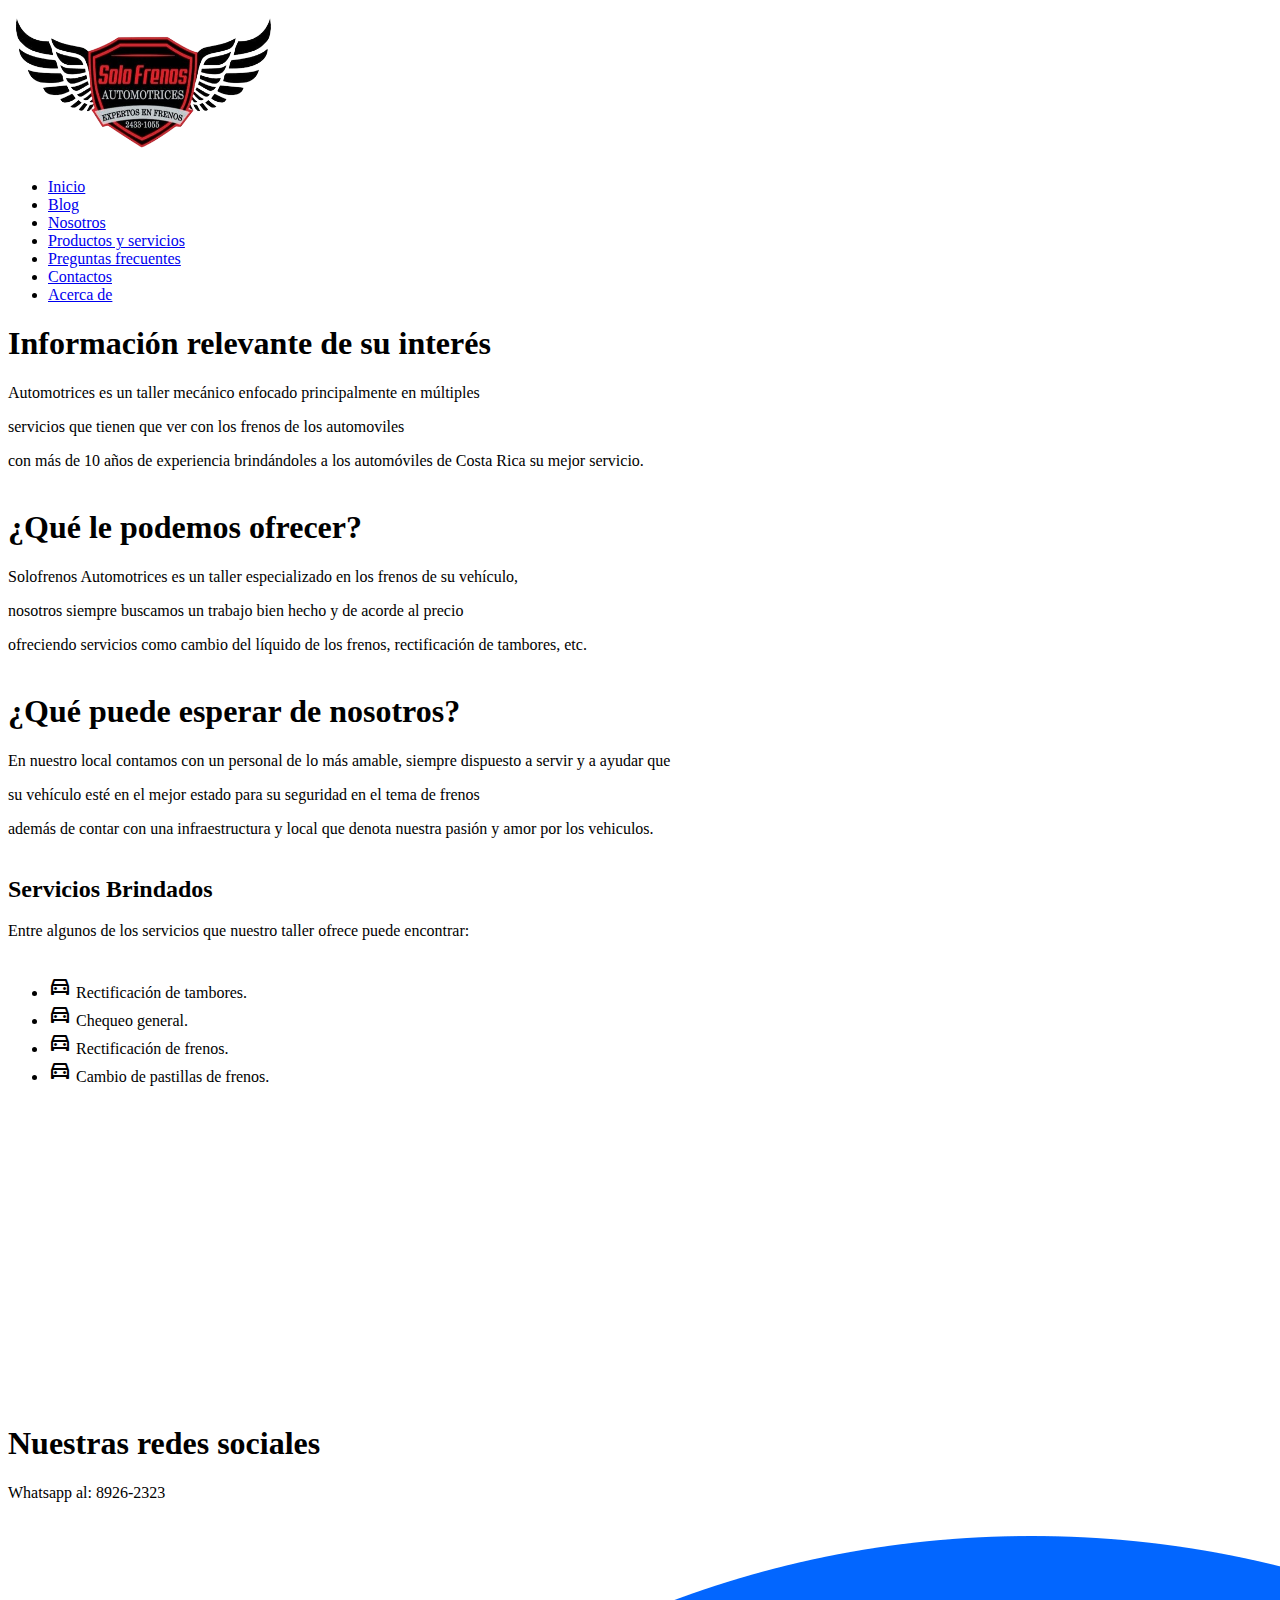
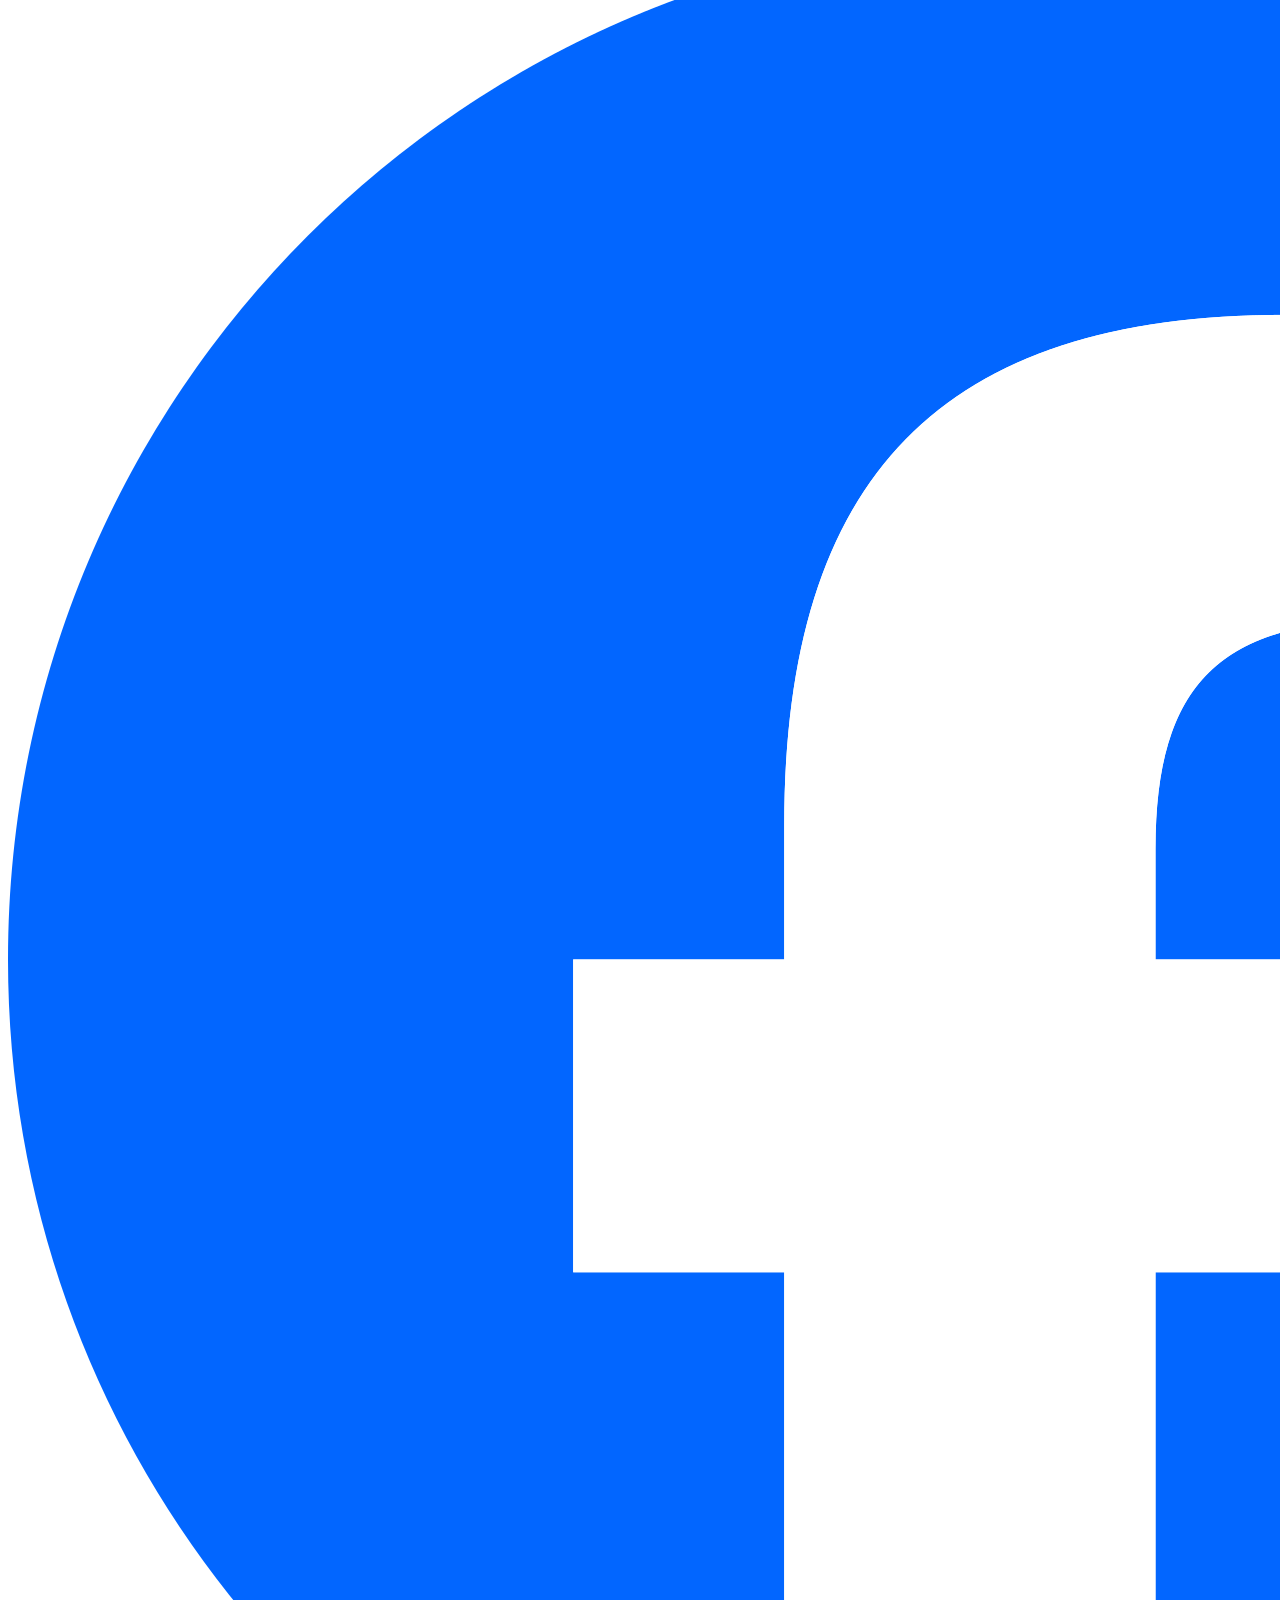
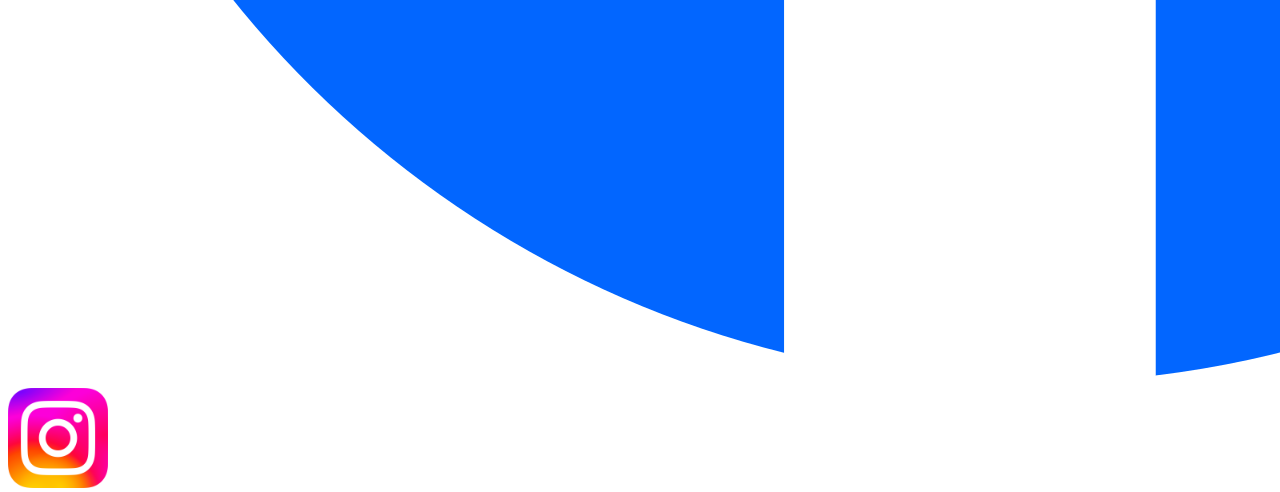
==== index.html @ 22c0dbc1 "Rename Index.html to index.html" ====
<!DOCTYPE html>
<html lang="es" style="
    height: 100%;
    overflow-x: hidden; 
">

<head>
    <meta charset="UTF-8">
    <meta name="viewport" content="width=device-width, initial-scale=1.0">
    <link href="./Css/Diseño.css" rel="stylesheet" />
    <link rel="stylesheet"
        href="https://fonts.googleapis.com/css2?family=Material+Symbols+Outlined:opsz,wght,FILL,GRAD@20..48,100..700,0..1,-50..200" />
    <title>Solofrenos Automotrices</title>
</head>

<body>
    <header>
        <nav class="Inicio"><img src="./IMG/LogoEmpresa-removebg-preview.png" alt="Logo de Solofrenos Automotrices"
                width="280" height="150"></nav>
        <nav class="Barra"></nav>
        <nav class="Menu">
            <ul>
                <li><a href="./Index.html">Inicio</a></li>
                <li><a href="./Blog.html">Blog</a></li>
                <li><a href="./Nosotros.html">Nosotros</a></li>
                <li><a href="./Productos-Y-Servicios.html">Productos y servicios</a></li>
                <li><a href="./Preguntas-Frecuentes.html">Preguntas frecuentes</a></li>
                <li><a href="./Contactos.html">Contactos</a></li>
                <li><a href="./Acerca-De.html">Acerca de</a></li>
            </ul>
        </nav>
    </header>
    <main>

        <section>

            <div class="Transparente">
                <article class="Texto">
                    <h1><b>Información relevante de su interés</b></h1>
                    <p> Automotrices es un taller mecánico enfocado principalmente en múltiples </p>
                    <p> servicios que tienen
                        que ver con los frenos de los automoviles </p>
                    <p> con más de 10 años de experiencia brindándoles a los automóviles de Costa Rica su mejor
                        servicio.<br><br> </p>
                </article>
            </div>
        </section>
        <section>
            <div class="Transparente">
                <article class="Texto">
                    <h1><b>¿Qué le podemos ofrecer?</b></h1>
                    <p>Solofrenos Automotrices es un taller especializado en los frenos de su vehículo,</p>
                    <p> nosotros siempre
                        buscamos un trabajo bien hecho y de acorde al precio </p>
                    <p> ofreciendo servicios como cambio del líquido de los frenos, rectificación de tambores,
                        etc.<br><br>
                    </p>
                </article>
            </div>
        </section>
        <section>
            <div class="Transparente">
                <article class="Texto">
                    <h1><b>¿Qué puede esperar de nosotros?</b></h1>
                    <p>En nuestro local contamos con un personal de lo más amable, siempre dispuesto a servir y a ayudar
                        que </p>
                    <p> su vehículo esté en el mejor estado para su seguridad en el tema de frenos </p>
                    <p> además de contar con una infraestructura y local que denota nuestra pasión y amor por los
                        vehiculos.<br><br></p>
                </article>
            </div>
        </section>
        <section>
            <div class="Transparente">
                <div class="miniDiv">
                    <h2 class="Titulos">Servicios Brindados</h2>
                </div>
                <article class="caja-seccion">
                    <p class="Texto">Entre algunos de los servicios que nuestro taller ofrece puede encontrar: <br><br>
                    </p>
                    <ul>
                        <li> <span class="material-symbols-outlined">
                                directions_car
                            </span> Rectificación de tambores.</li>
                        <li> <span class="material-symbols-outlined">
                                directions_car
                            </span> Chequeo general.</li>
                        <li> <span class="material-symbols-outlined">
                                directions_car
                            </span> Rectificación de frenos.</li>
                        <li> <span class="material-symbols-outlined">
                                directions_car
                            </span> Cambio de pastillas de frenos.</li>
                    </ul>

                </article>
            </div>
        </section>
       <h1><br><br><br><br><br><br><br><br></h1> 
    </main>
    <footer class="caja-Contactos">

        <div>
            <h1>Nuestras redes sociales</h1>
            <p> Whatsapp al: 8926-2323 <br><br></p>
            <a href="https://www.facebook.com/p/SOLOFRENOS-AUTOMOTRICES-100057215119907/" target="_blank"><img
                    src="./IMG/Facebook-removebg-preview.png" class="logo"></a>


            <a href="https://www.instagram.com/solofrenosautomotrices/" target="_blank"><img
                    src="./IMG/Instagram-removebg-preview.png" class="logo2" height="100px"></a>

        </div>
    </footer>
</body>

</html>
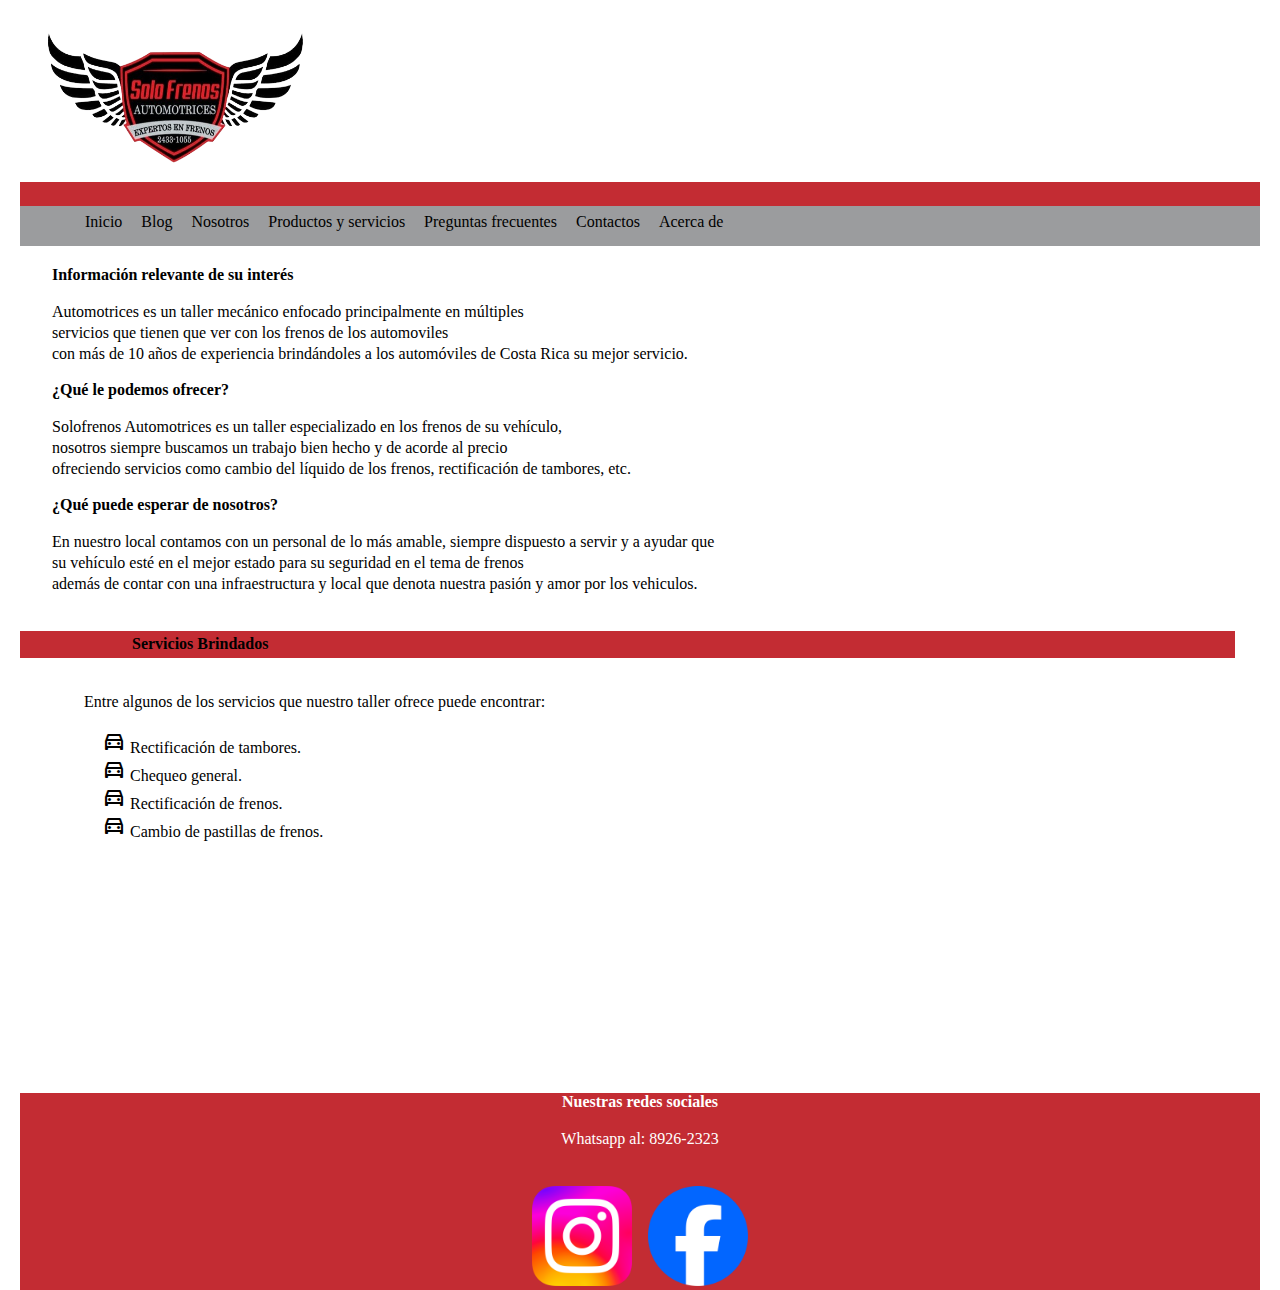
==== commit 385c098d: "Update index.html" ====
--- a/index.html
+++ b/index.html
@@ -7,7 +7,7 @@
 <head>
     <meta charset="UTF-8">
     <meta name="viewport" content="width=device-width, initial-scale=1.0">
-    <link href="./Css/Diseño.css" rel="stylesheet" />
+    <link href="./CSS/Diseño.css" rel="stylesheet" />
     <link rel="stylesheet"
         href="https://fonts.googleapis.com/css2?family=Material+Symbols+Outlined:opsz,wght,FILL,GRAD@20..48,100..700,0..1,-50..200" />
     <title>Solofrenos Automotrices</title>
--- a/CSS/Diseño.css
+++ b/CSS/Diseño.css
@@ -0,0 +1,174 @@
+* {
+    margin: 0;
+    padding: 0;
+    border: 0;
+    font-size: 100%;
+    font-family: inherit;
+    
+  }
+  .Inicio{
+    
+    width: 82em;
+    font-size: 1em;
+    line-height: 1em;
+    color: #fff;
+    height: 9em;
+    padding: 3px 4px 15px 20px;
+}
+.Barra{
+    background-color: #c32c33;
+    width: 100%;
+    font-size: 1em;
+    line-height: 1em;
+    color: #fff;
+    height: 1.5em;
+    
+}
+
+.Menu{
+    background-color: #9b9c9e;
+    width: 100%;
+    font-size: 1em;
+    line-height: 2em;
+    color: #fff;
+    height: 2.5em; 
+    margin-bottom: 20px;
+}
+  header{
+    background-image: url("https://c4.wallpaperflare.com/wallpaper/162/50/445/car-engine-engine-mechanical-racing-wallpaper-preview.jpg");
+    background-repeat: no-repeat;
+    background-size: cover;
+  }
+  body{
+    background-image: url("https://i.pinimg.com/736x/a2/69/1b/a2691b0c2635ec4a554f15e2e23bc7d3.jpg");
+    background-size: cover;
+    background-repeat: no-repeat;
+    padding: 20px;
+  }
+  .Transparente{
+    background-color: rgba(255, 255, 255, 0.5);
+    width: 100%;
+ 
+  }
+
+nav ul{
+    list-style: none;
+}
+
+ul{
+    list-style: none;
+    padding-left: 50px;
+}
+nav ul li{
+    display: inline;
+    margin-left: 15px;
+    
+}
+ nav a{
+    color: black;
+text-decoration: none;
+}
+a:hover{
+    text-decoration: underline;
+    color: #86191D;
+}
+main{
+    max-width: 98%;
+    margin: 0 0;
+    padding-bottom: 60px;
+  
+}
+
+.miniDiv{
+    background-color: #c32c33;
+    
+    width: 100%;
+    font-size: 1em;
+    line-height: 1em;
+    color: #000;
+    height: 1.5em;
+    padding-bottom: 3px;
+left: 0;
+}
+p{
+    padding-top: 3px;
+}
+.Titulos{
+    margin-left: 7em;
+    margin-top: 20px;
+    padding-top: 0.3em;
+    width: 100%;
+}
+.caja-seccion{
+    padding: 1em;
+    
+    margin: 1em;
+}
+.caja-Contactos{
+    background-color: #c32c33;
+    text-align: center;
+    
+    
+   
+    width: 100%;
+    margin: 0;
+    right: 40px;
+    float: left;
+    color: white;
+}
+
+.caja-Contactos img{
+    text-align: center;
+    max-width: 46%;
+    position: relative;
+    margin-top: 20px;
+}
+.caja-Para-Textos{
+    border: 4px solid #c32c33;
+    
+    margin: 1em;
+}
+.caja-Reseñas{
+    
+    background-color: #f0f0f0;
+    color: #000;
+   padding:5% 5% 5% 5%;
+   height: 100%;
+
+}
+.caja-Exitos{
+    background-color: #f0f0f0;
+    color: #000;
+    padding:5% 5% 5% 5%;
+    height: 100%;
+}
+.logo{
+
+
+    width: 40px;
+    width:100px;
+    position: absolute;
+    left: 110px;
+  
+  }
+  .logo2{
+
+    width: 60px;
+    width:100px;
+    
+    position: absolute;
+    left: -110px;
+  
+  }
+h1{
+    padding-bottom: 1em;
+}
+ #scroll{
+            width: 90%;
+            height: 120px;
+            overflow-y: auto;
+        }
+.Texto{
+    padding-left: 2em;
+    
+}
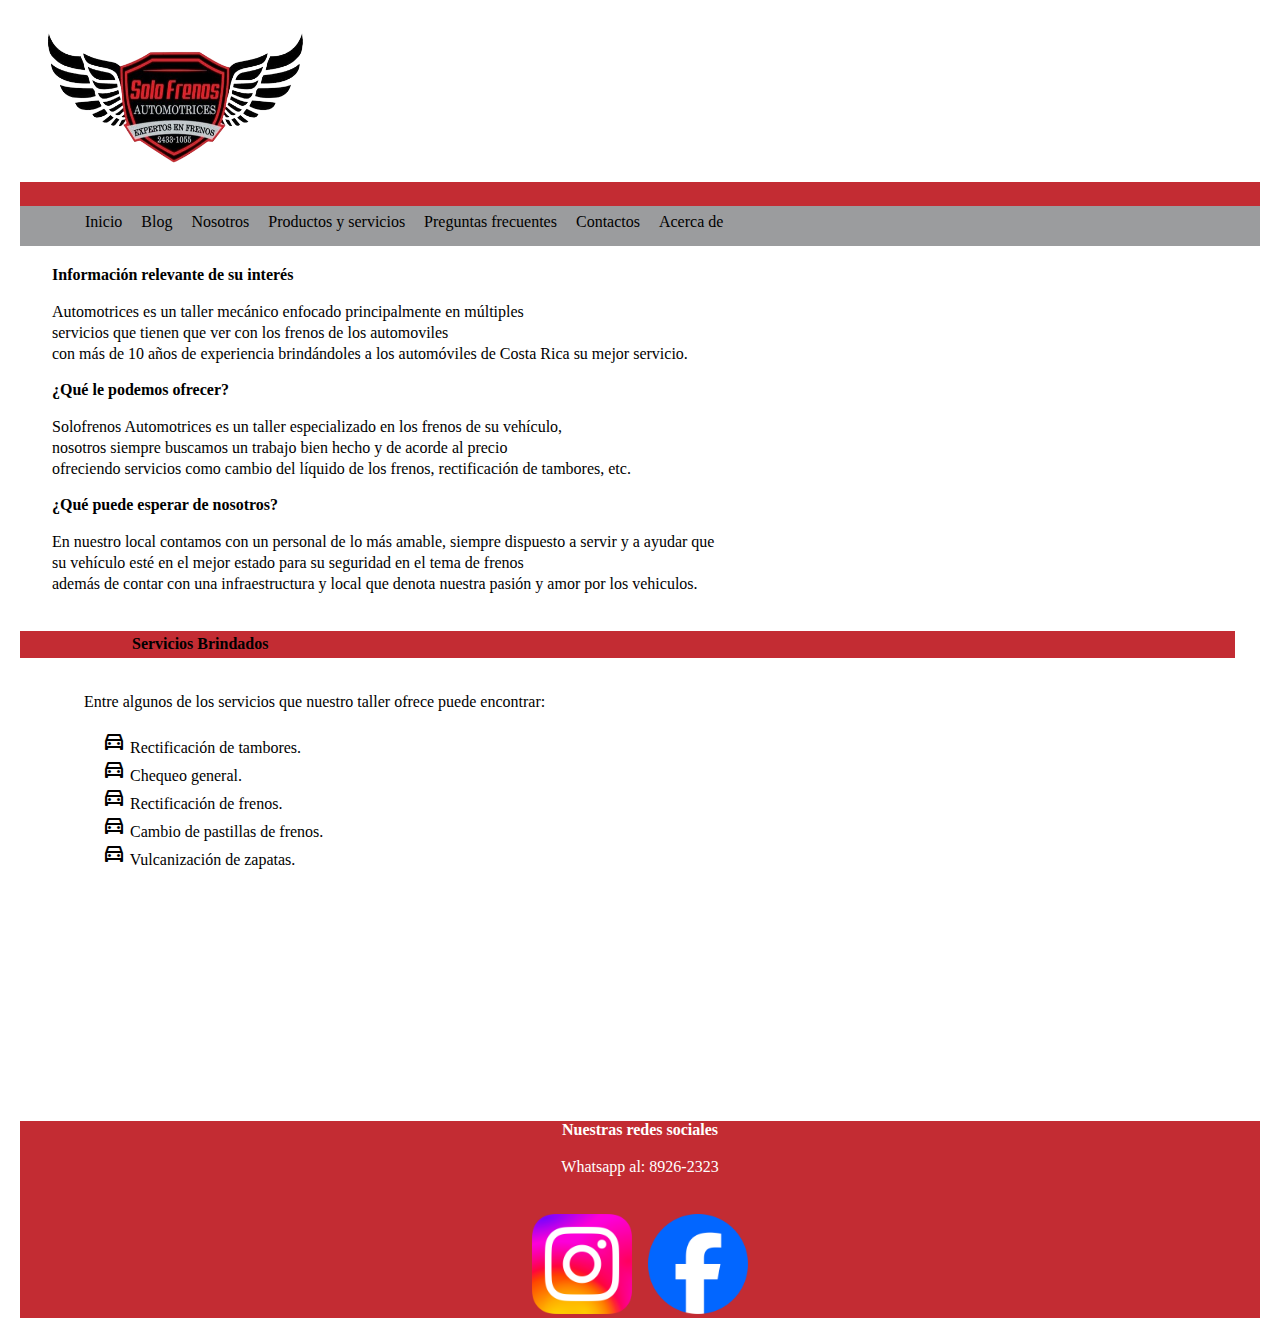
==== commit b08c34de: "Update index.html" ====
--- a/index.html
+++ b/index.html
@@ -17,10 +17,14 @@
     <header>
         <nav class="Inicio"><img src="./IMG/LogoEmpresa-removebg-preview.png" alt="Logo de Solofrenos Automotrices"
                 width="280" height="150"></nav>
-        <nav class="Barra"></nav>
+        <nav class="Barra">
+        <div class="btn-menu">
+            <label for="" class="material-symbols-outlined"></label>
+        </div>
+        </nav>
         <nav class="Menu">
             <ul>
-                <li><a href="./Index.html">Inicio</a></li>
+                <li><a href="./index.html">Inicio</a></li>
                 <li><a href="./Blog.html">Blog</a></li>
                 <li><a href="./Nosotros.html">Nosotros</a></li>
                 <li><a href="./Productos-Y-Servicios.html">Productos y servicios</a></li>
@@ -91,6 +95,9 @@
                         <li> <span class="material-symbols-outlined">
                                 directions_car
                             </span> Cambio de pastillas de frenos.</li>
+                            <li> <span class="material-symbols-outlined">
+                                directions_car
+                            </span> Vulcanización de zapatas.</li>
                     </ul>
 
                 </article>
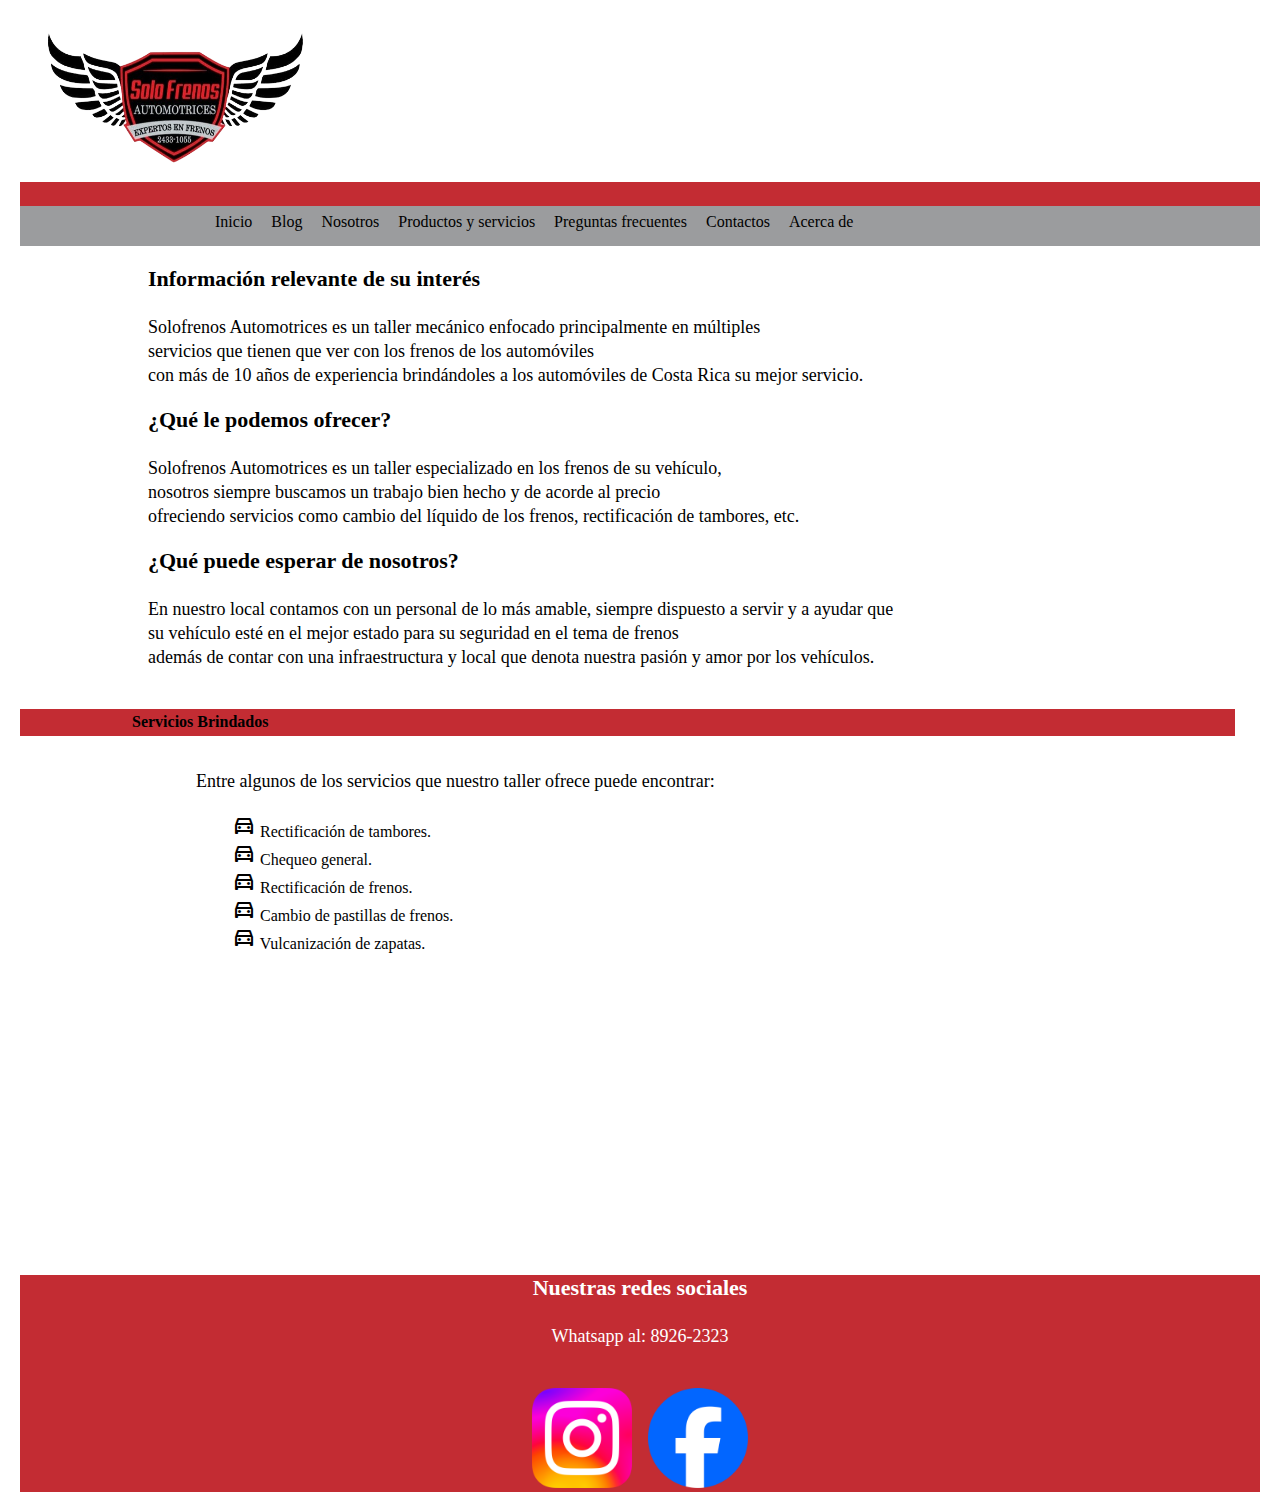
==== commit 4ad9fb30: "Update index.html" ====
--- a/index.html
+++ b/index.html
@@ -41,9 +41,9 @@
             <div class="Transparente">
                 <article class="Texto">
                     <h1><b>Información relevante de su interés</b></h1>
-                    <p> Automotrices es un taller mecánico enfocado principalmente en múltiples </p>
+                    <p>Solofrenos Automotrices es un taller mecánico enfocado principalmente en múltiples </p>
                     <p> servicios que tienen
-                        que ver con los frenos de los automoviles </p>
+                        que ver con los frenos de los automóviles </p>
                     <p> con más de 10 años de experiencia brindándoles a los automóviles de Costa Rica su mejor
                         servicio.<br><br> </p>
                 </article>
@@ -70,7 +70,7 @@
                         que </p>
                     <p> su vehículo esté en el mejor estado para su seguridad en el tema de frenos </p>
                     <p> además de contar con una infraestructura y local que denota nuestra pasión y amor por los
-                        vehiculos.<br><br></p>
+                        vehículos.<br><br></p>
                 </article>
             </div>
         </section>
@@ -105,17 +105,17 @@
         </section>
        <h1><br><br><br><br><br><br><br><br></h1> 
     </main>
-    <footer class="caja-Contactos">
+     <footer class="caja-Contactos">
 
         <div>
             <h1>Nuestras redes sociales</h1>
             <p> Whatsapp al: 8926-2323 <br><br></p>
             <a href="https://www.facebook.com/p/SOLOFRENOS-AUTOMOTRICES-100057215119907/" target="_blank"><img
-                    src="./IMG/Facebook-removebg-preview.png" class="logo"></a>
+                    src="./IMG/Facebook-removebg-preview.png" class="logo" alt="Logo de Facebook"></a>
 
 
             <a href="https://www.instagram.com/solofrenosautomotrices/" target="_blank"><img
-                    src="./IMG/Instagram-removebg-preview.png" class="logo2" height="100px"></a>
+                    src="./IMG/Instagram-removebg-preview.png" class="logo2" height="100px" alt="Logo de instagram"></a>
 
         </div>
     </footer>
--- a/CSS/Diseño.css
+++ b/CSS/Diseño.css
@@ -5,7 +5,12 @@
     font-size: 100%;
     font-family: inherit;
     
+    
   }
+  html{
+    overflow-x: hidden;
+  }
+ 
   .Inicio{
     
     width: 82em;
@@ -38,6 +43,7 @@
     background-image: url("https://c4.wallpaperflare.com/wallpaper/162/50/445/car-engine-engine-mechanical-racing-wallpaper-preview.jpg");
     background-repeat: no-repeat;
     background-size: cover;
+    
   }
   body{
     background-image: url("https://i.pinimg.com/736x/a2/69/1b/a2691b0c2635ec4a554f15e2e23bc7d3.jpg");
@@ -46,18 +52,19 @@
     padding: 20px;
   }
   .Transparente{
-    background-color: rgba(255, 255, 255, 0.5);
+    background-color: rgba(255, 255, 255, 0.8);
     width: 100%;
  
   }
 
 nav ul{
     list-style: none;
+    
 }
 
 ul{
     list-style: none;
-    padding-left: 50px;
+    padding-left: 180px;
 }
 nav ul li{
     display: inline;
@@ -92,6 +99,7 @@
 }
 p{
     padding-top: 3px;
+    font-size: large;
 }
 .Titulos{
     margin-left: 7em;
@@ -162,6 +170,7 @@
   }
 h1{
     padding-bottom: 1em;
+    font-size: 22px;
 }
  #scroll{
             width: 90%;
@@ -169,6 +178,12 @@
             overflow-y: auto;
         }
 .Texto{
-    padding-left: 2em;
+    padding-left: 8em;
     
 }
+h3{
+    font-size: 1.5em;
+}
+footer{
+    bottom: 0;
+}
